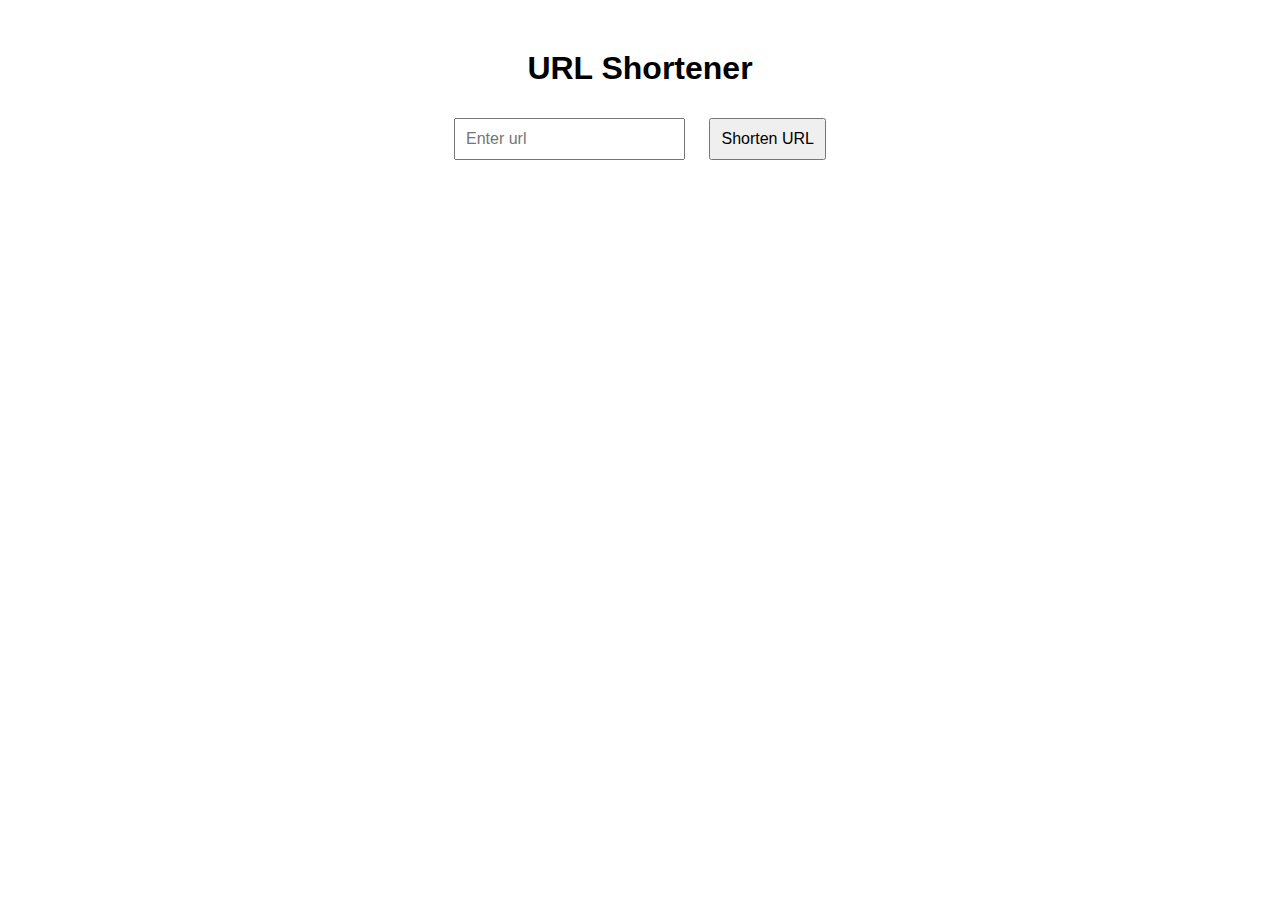
==== cwebstudio/url_shortener/public/index.html @ 33a7659c "jhfbdjs" ====
<!DOCTYPE html>
<html>
    <head>
        <meta charset="UTF-8">
        <meta name="viewport" content="width=initial-width" initial-scale="1.0">
        <link rel="stylesheet" href="style.css">
        <title>URL Shortener</title>
    </head>
    <body>
        <h1>URL Shortener</h1>
        <input type="text" id="url" placeholder="Enter url">
        <button onclick="shortenURL()">Shorten URL</button>
        <p id="result"></p>
        <script src="script.js"></script>
    </body>
</html>
---- cwebstudio/url_shortener/public/style.css ----
body {
    font-family: Arial, sans-serif;
    text-align: center;
    margin-top: 50px;
}

input, button {
    font-size: 16px;
    padding: 10px;
    margin: 10px;
}
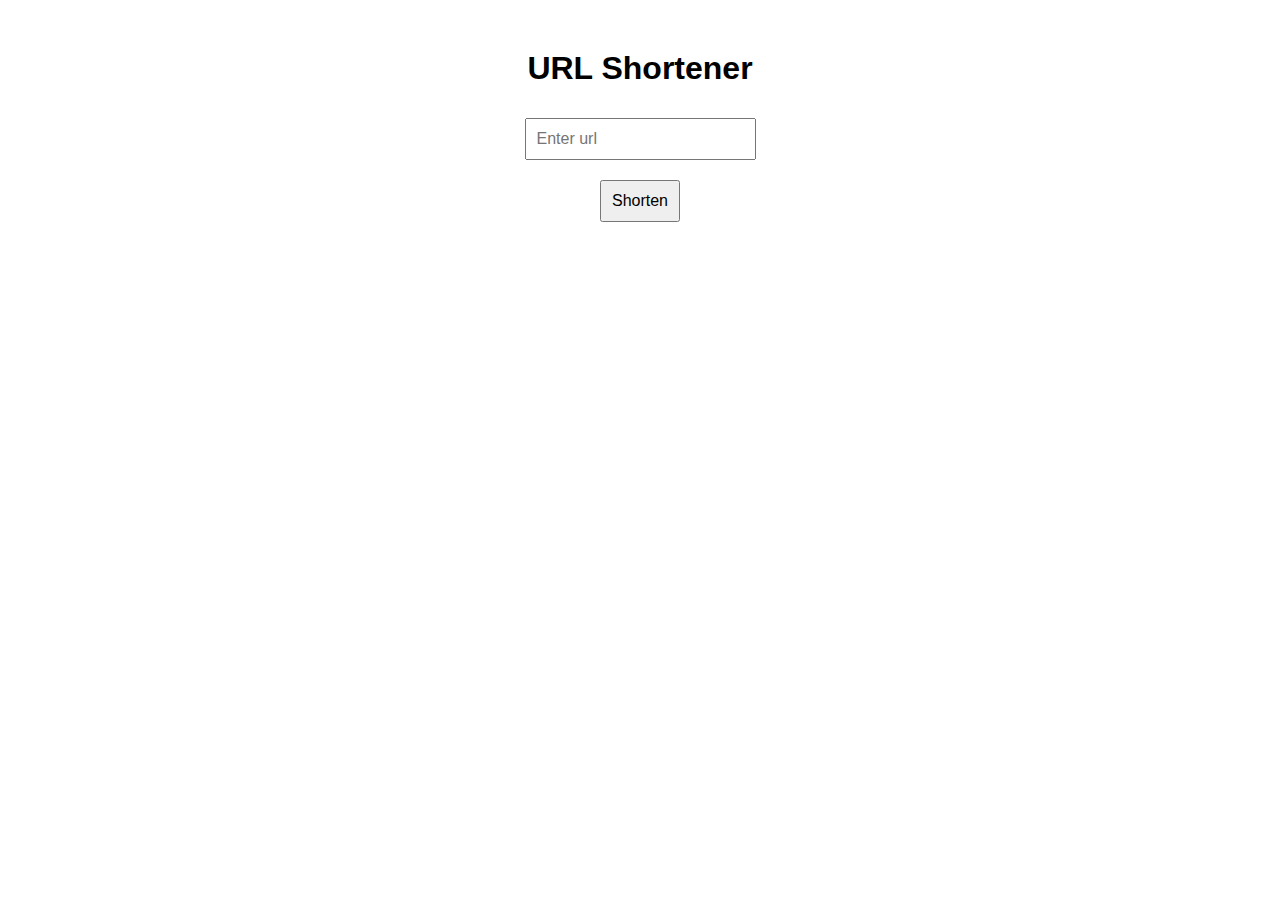
==== commit dd2b4336: "/shorten_route error" ====
--- a/cwebstudio/url_shortener/public/index.html
+++ b/cwebstudio/url_shortener/public/index.html
@@ -9,7 +9,8 @@
     <body>
         <h1>URL Shortener</h1>
         <input type="text" id="url" placeholder="Enter url">
-        <button onclick="shortenURL()">Shorten URL</button>
+        <br/>
+        <button onclick="shortenURL()">Shorten</button>
         <p id="result"></p>
         <script src="script.js"></script>
     </body>
